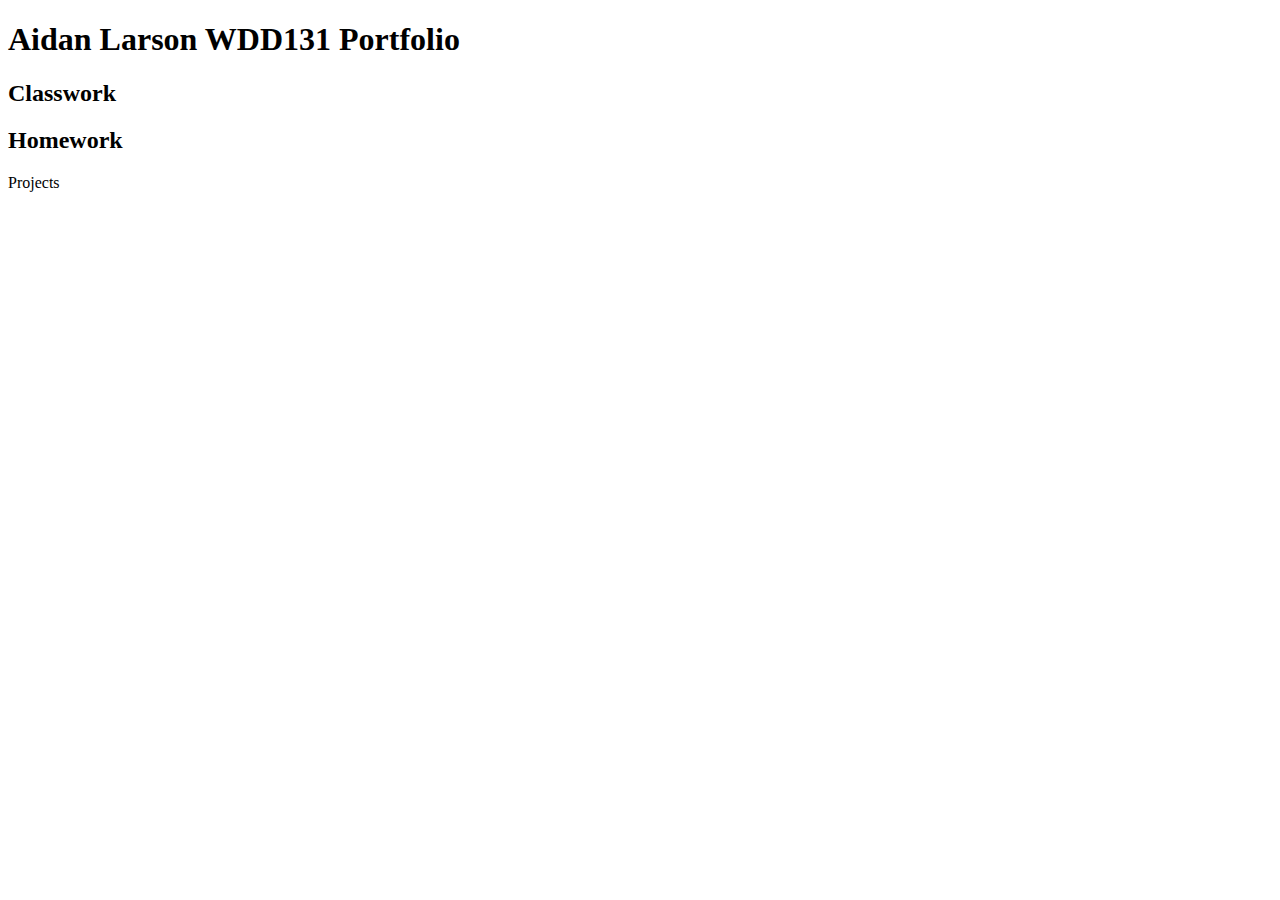
==== class/Wdd131/index.html @ 4d93ae0a "first commit" ====
<!DOCTYPE html>
<!-- https://larsonaidan8.github.io/WDD131-Portfolio/ -->
<html lang="en">
<head>
    <meta charset="UTF-8">
    <meta name="viewport" content="width=device-width, initial-scale=1.0">
  <head></head>
  <h1>
    Aidan Larson WDD131 Portfolio
  </h1>
  <h2>
    Classwork
  </h2>
 
  <h2>
    Homework
  </h2>
  <link src="Mission.html" alt="Mission Statement"



  <h2>
    Projects
  </h2>
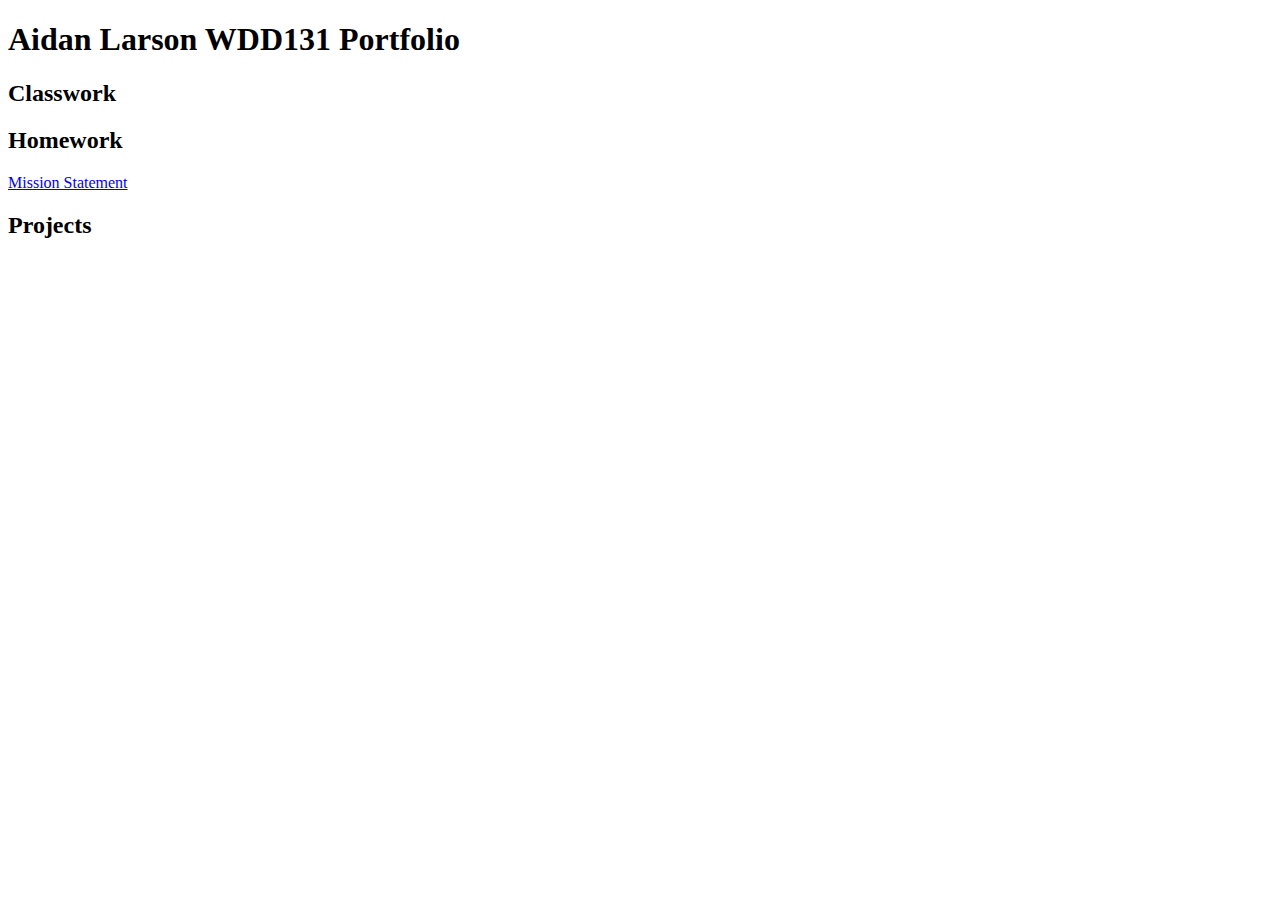
==== commit 1f7c8c35: "a" ====
--- a/class/Wdd131/index.html
+++ b/class/Wdd131/index.html
@@ -15,7 +15,7 @@
   <h2>
     Homework
   </h2>
-  <link src="Mission.html" alt="Mission Statement"
+  <a href="Mission.html">Mission Statement</a>
 
 
 
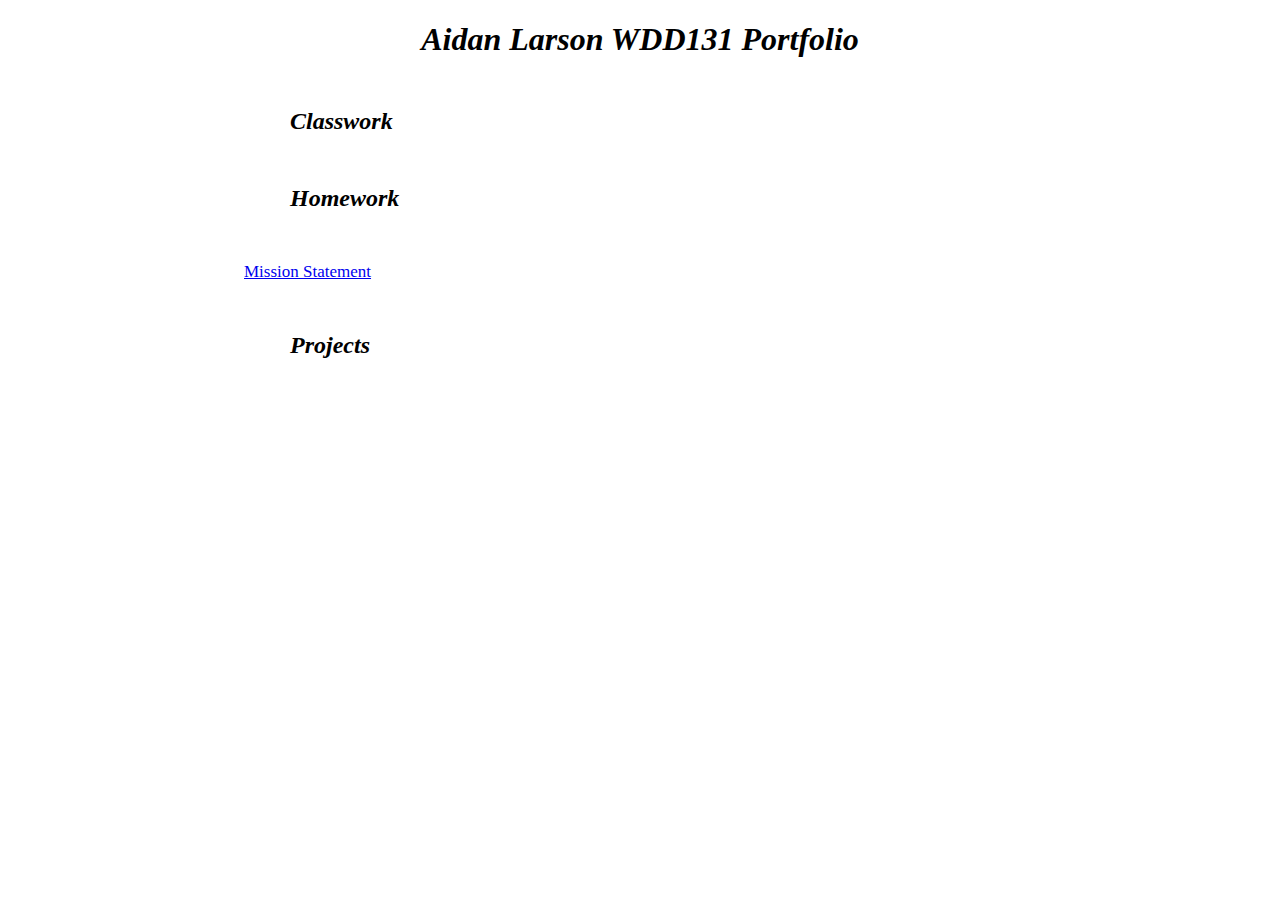
==== commit d5579504: "asd" ====
--- a/class/Wdd131/index.html
+++ b/class/Wdd131/index.html
@@ -4,6 +4,8 @@
 <head>
     <meta charset="UTF-8">
     <meta name="viewport" content="width=device-width, initial-scale=1.0">
+        <link rel="stylesheet" href="style.css">
+
   <head></head>
   <h1>
     Aidan Larson WDD131 Portfolio
@@ -15,7 +17,7 @@
   <h2>
     Homework
   </h2>
-  <a href="Mission.html">Mission Statement</a>
+  <a class="cheese" href="Mission.html">Mission Statement</a>
 
 
 
--- a/class/Wdd131/style.css
+++ b/class/Wdd131/style.css
@@ -0,0 +1,27 @@
+body {
+    max-width: 800px;
+    margin:auto;
+    
+    
+    
+}
+
+h1 {
+    font-family: Georgia, 'Times New Roman', Times, serif;
+    font-style: italic;
+    font-style: bold;
+    text-align: center;
+}
+
+h2 {
+font-family: Georgia, 'Times New Roman', Times, serif;
+font-style: italic;
+margin: 50px;
+
+}
+
+.cheese {
+    font-family: Georgia, 'Times New Roman', Times, serif;
+    font-size: 17px;
+    margin: 4px;
+}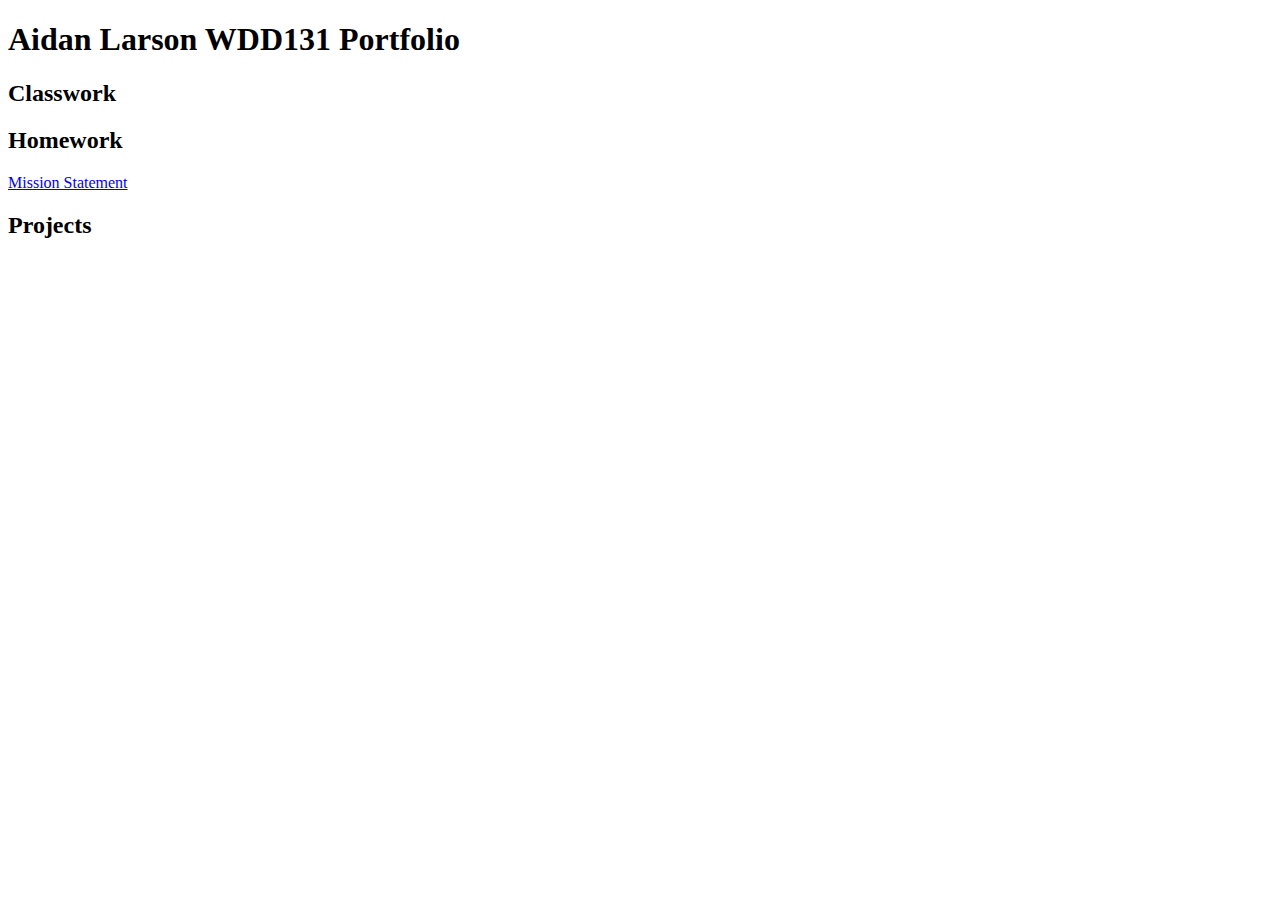
==== commit e460e480: "," ====
--- a/class/Wdd131/index.html
+++ b/class/Wdd131/index.html
@@ -1,10 +1,9 @@
 <!DOCTYPE html>
-<!-- https://larsonaidan8.github.io/WDD131-Portfolio/ -->
-<html lang="en">
+<!-- https://larsonaidan8.github.io/WDD131/ -->
 <head>
     <meta charset="UTF-8">
     <meta name="viewport" content="width=device-width, initial-scale=1.0">
-        <link rel="stylesheet" href="style.css">
+        <!-- <link rel="stylesheet" href="style.css"> -->
 
   <head></head>
   <h1>
